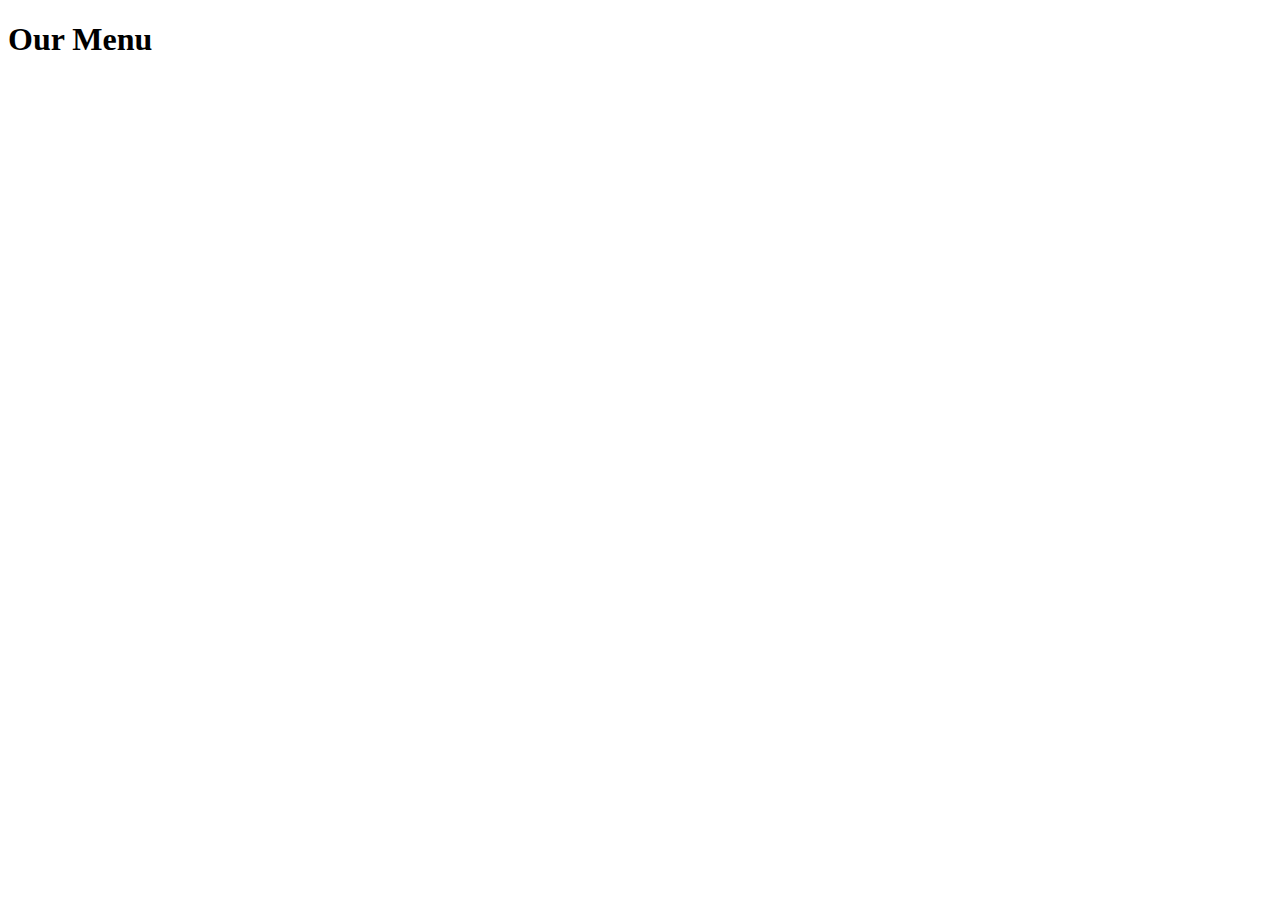
==== module2-solution/index.html @ 64d1cd20 "Module 2 Assignment" ====
<!DOCTYPE html>
<html lang="en">

<head>
    <meta charset="UTF-8">
    <meta name="viewport" content="width=device-width, initial-scale=1.0">
    <title>Module 2 Assignment</title>
</head>

<body>
    <h1>Our Menu</h1>
</body>

</html>
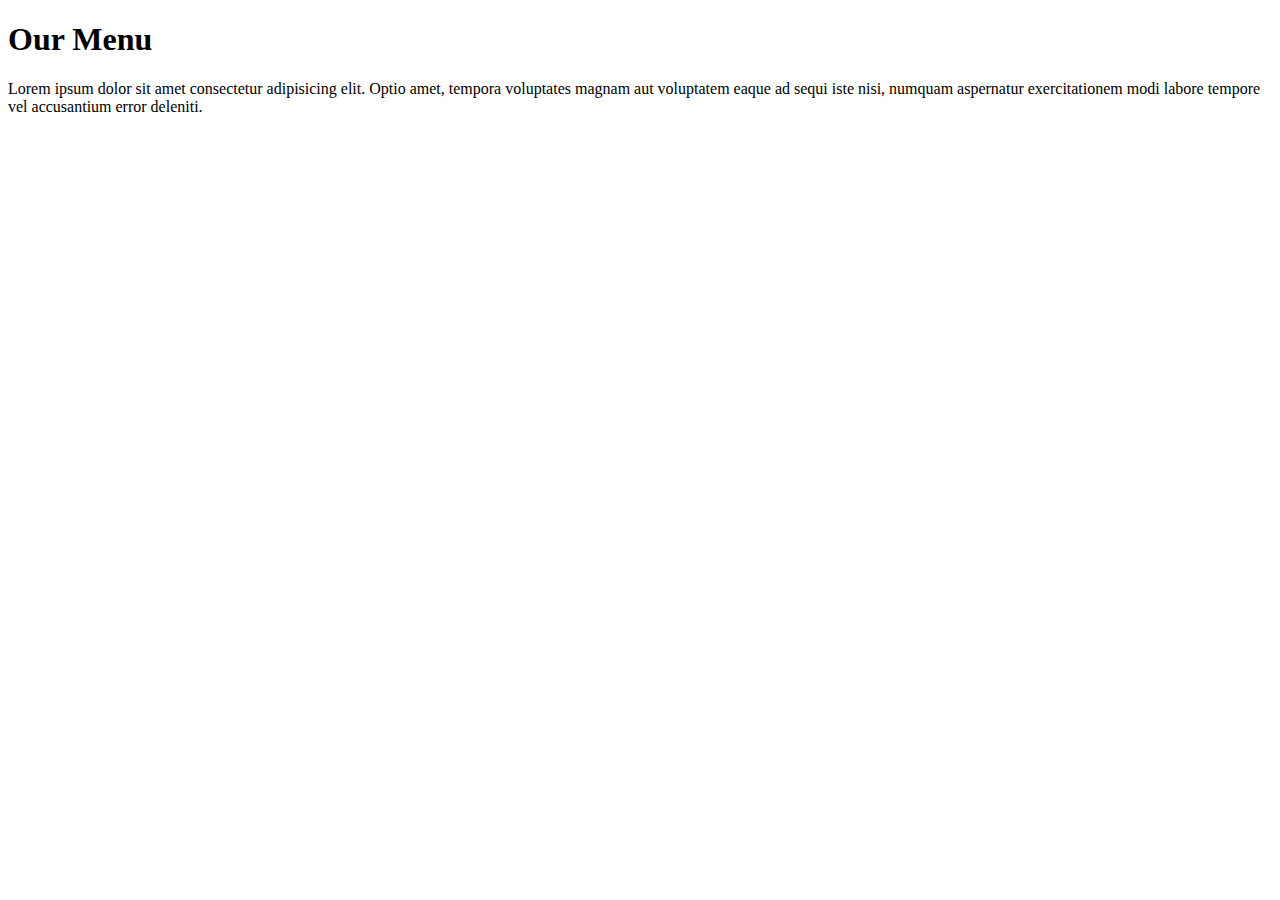
==== commit e8060f39: "update" ====
--- a/module2-solution/index.html
+++ b/module2-solution/index.html
@@ -9,6 +9,9 @@
 
 <body>
     <h1>Our Menu</h1>
+    <p>Lorem ipsum dolor sit amet consectetur adipisicing elit. Optio amet, tempora voluptates magnam aut voluptatem
+        eaque ad sequi iste nisi, numquam aspernatur exercitationem modi labore tempore vel accusantium error deleniti.
+    </p>
 </body>
 
 </html>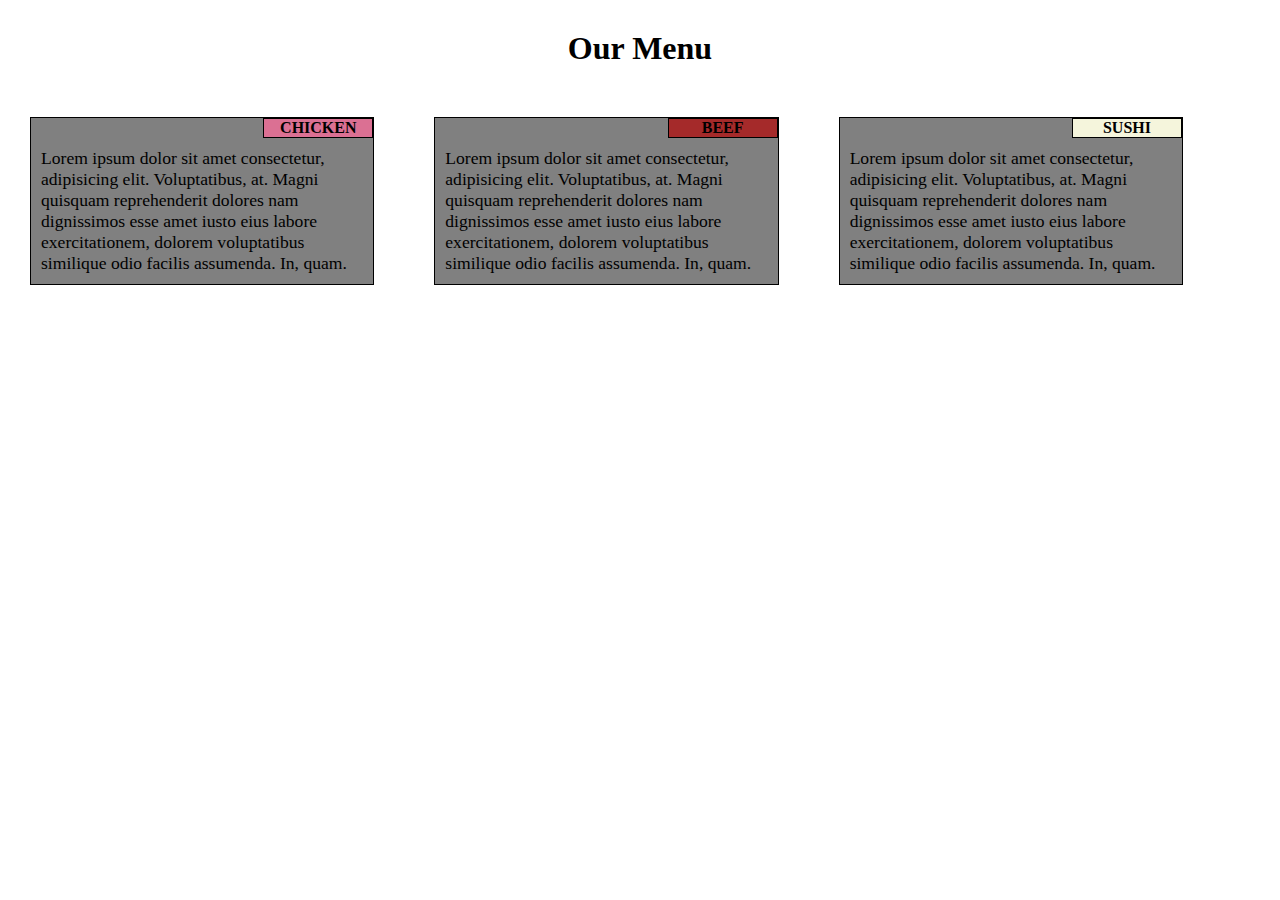
==== commit ffccac99: "update" ====
--- a/module2-solution/index.html
+++ b/module2-solution/index.html
@@ -4,14 +4,44 @@
 <head>
     <meta charset="UTF-8">
     <meta name="viewport" content="width=device-width, initial-scale=1.0">
+    <link rel="stylesheet" href="style.css">
     <title>Module 2 Assignment</title>
 </head>
 
 <body>
-    <h1>Our Menu</h1>
-    <p>Lorem ipsum dolor sit amet consectetur adipisicing elit. Optio amet, tempora voluptates magnam aut voluptatem
-        eaque ad sequi iste nisi, numquam aspernatur exercitationem modi labore tempore vel accusantium error deleniti.
-    </p>
+    <section id="box">
+        <div class="box container">
+            <div class="box-top">
+                <h1>Our Menu</h1>
+            </div>
+            <div class="box-bottom">
+                <div class="box-content-chicken">
+                    <div class="box-content">
+                        <h2 class="chicken">Chicken</h2>
+                        <p>Lorem ipsum dolor sit amet consectetur, adipisicing elit. Voluptatibus, at. Magni quisquam
+                            reprehenderit dolores nam dignissimos esse amet iusto eius labore exercitationem, dolorem
+                            voluptatibus similique odio facilis assumenda. In, quam.</p>
+                    </div>
+                </div>
+                <div class="box-content-beef">
+                    <div class="box-content">
+                        <h2 class="beef">Beef</h2>
+                        <p>Lorem ipsum dolor sit amet consectetur, adipisicing elit. Voluptatibus, at. Magni quisquam
+                            reprehenderit dolores nam dignissimos esse amet iusto eius labore exercitationem, dolorem
+                            voluptatibus similique odio facilis assumenda. In, quam.</p>
+                    </div>
+                </div>
+                <div class="box-content-sushi">
+                    <div class="box-content">
+                        <h2 class="sushi">Sushi</h2>
+                        <p>Lorem ipsum dolor sit amet consectetur, adipisicing elit. Voluptatibus, at. Magni quisquam
+                            reprehenderit dolores nam dignissimos esse amet iusto eius labore exercitationem, dolorem
+                            voluptatibus similique odio facilis assumenda. In, quam.</p>
+                    </div>
+                </div>
+            </div>
+        </div>
+    </section>
 </body>
 
 </html>--- a/module2-solution/style.css
+++ b/module2-solution/style.css
@@ -0,0 +1,98 @@
+* {
+    margin: 0;
+    padding: 0;
+    box-sizing: border-box;
+}
+
+#box .box {
+    max-width: 1400px;
+    height: 600px;
+    padding: 0;
+    margin: 0;
+}
+
+#box .box-top {
+    text-align: center;
+    width: 100%;
+    margin-top: 30px;
+    margin-bottom: 20px;
+}
+
+#box .box-content {
+    float: left;
+    text-align: left;
+    border: 1px solid black;
+    background-color: gray;
+    width: 28.70%;
+    height: 140px auto;
+    margin: 30px;
+    position: relative;
+}
+
+#box .box-content h2 {
+    font-size: 1rem;
+    border: 1px solid;
+    color: black;
+    margin-top: 0;
+    width: 110px;
+    text-transform: uppercase;
+    float: right;
+    text-align: center;
+    position: relative;
+}
+
+#box .box-content .chicken {
+    background-color: palevioletred;
+}
+
+#box .box-content .beef {
+    background-color: brown;
+}
+
+#box .box-content .sushi {
+    background-color: beige;
+}
+
+#box .box-content p {
+    font-size: 1.1rem;
+    color: black;
+    padding: 10px;
+    padding-top: 30px;
+}
+
+@media (min-width: 992px) {
+    #box .box-content {
+        width: 26.90%;
+    }
+}
+
+@media(min-width: 768px) and (max-width:991px) {
+    #box .box-content-chicken .box-content {
+        width: 42%;
+    }
+
+    #box .box-content-beef .box-content {
+        width: 42%;
+    }
+
+    #box .box-content-sushi .box-content {
+        width: 91.70%;
+    }
+}
+
+@media(max-width:767px) {
+    #box .box-content {
+        width: 600px;
+        height: 150px;
+    }
+
+    #box .box-content h2 {
+        font-size: 1rem;
+        text-align: center;
+        width: 30%;
+    }
+
+    #box .box-content p {
+        font-size: 1.2rem;
+    }
+}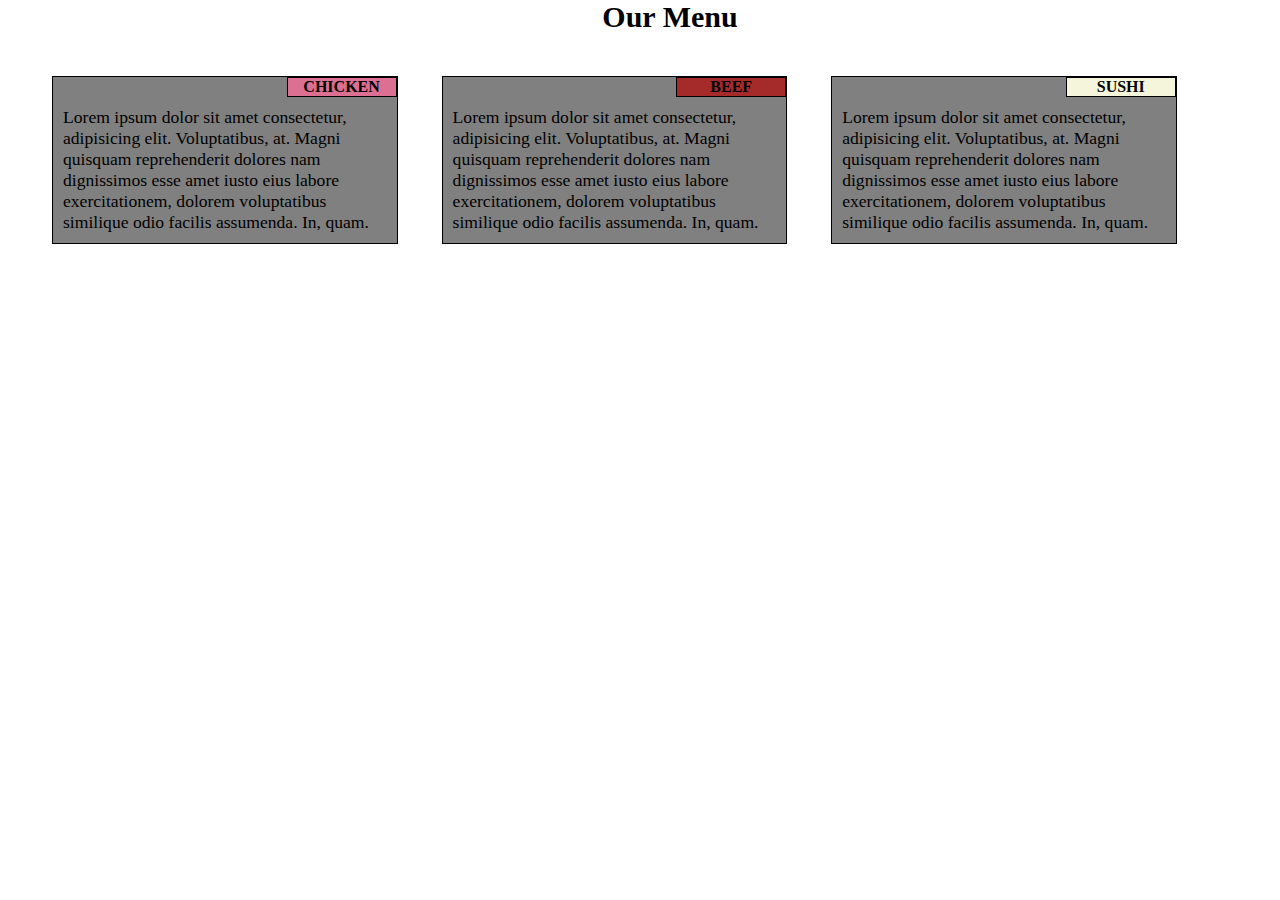
==== commit 3fd54f7c: "update" ====
--- a/module2-solution/index.html
+++ b/module2-solution/index.html
@@ -9,37 +9,25 @@
 </head>
 
 <body>
-    <section id="box">
-        <div class="box container">
-            <div class="box-top">
-                <h1>Our Menu</h1>
-            </div>
-            <div class="box-bottom">
-                <div class="box-content-chicken">
-                    <div class="box-content">
-                        <h2 class="chicken">Chicken</h2>
-                        <p>Lorem ipsum dolor sit amet consectetur, adipisicing elit. Voluptatibus, at. Magni quisquam
-                            reprehenderit dolores nam dignissimos esse amet iusto eius labore exercitationem, dolorem
-                            voluptatibus similique odio facilis assumenda. In, quam.</p>
-                    </div>
-                </div>
-                <div class="box-content-beef">
-                    <div class="box-content">
-                        <h2 class="beef">Beef</h2>
-                        <p>Lorem ipsum dolor sit amet consectetur, adipisicing elit. Voluptatibus, at. Magni quisquam
-                            reprehenderit dolores nam dignissimos esse amet iusto eius labore exercitationem, dolorem
-                            voluptatibus similique odio facilis assumenda. In, quam.</p>
-                    </div>
-                </div>
-                <div class="box-content-sushi">
-                    <div class="box-content">
-                        <h2 class="sushi">Sushi</h2>
-                        <p>Lorem ipsum dolor sit amet consectetur, adipisicing elit. Voluptatibus, at. Magni quisquam
-                            reprehenderit dolores nam dignissimos esse amet iusto eius labore exercitationem, dolorem
-                            voluptatibus similique odio facilis assumenda. In, quam.</p>
-                    </div>
-                </div>
-            </div>
+    <section id="content">
+        <h1>Our Menu</h1>
+        <div class="content chicken">
+            <h2 class="title-chicken">Chicken</h2>
+            <p>Lorem ipsum dolor sit amet consectetur, adipisicing elit. Voluptatibus, at. Magni quisquam
+                reprehenderit dolores nam dignissimos esse amet iusto eius labore exercitationem, dolorem
+                voluptatibus similique odio facilis assumenda. In, quam.</p>
+        </div>
+        <div class="content beef">
+            <h2 class="title-beef">Beef</h2>
+            <p>Lorem ipsum dolor sit amet consectetur, adipisicing elit. Voluptatibus, at. Magni quisquam
+                reprehenderit dolores nam dignissimos esse amet iusto eius labore exercitationem, dolorem
+                voluptatibus similique odio facilis assumenda. In, quam.</p>
+        </div>
+        <div class="content sushi">
+            <h2 class="title-sushi">Sushi</h2>
+            <p>Lorem ipsum dolor sit amet consectetur, adipisicing elit. Voluptatibus, at. Magni quisquam
+                reprehenderit dolores nam dignissimos esse amet iusto eius labore exercitationem, dolorem
+                voluptatibus similique odio facilis assumenda. In, quam.</p>
         </div>
     </section>
 </body>
--- a/module2-solution/style.css
+++ b/module2-solution/style.css
@@ -4,32 +4,32 @@
     box-sizing: border-box;
 }
 
-#box .box {
-    max-width: 1400px;
-    height: 600px;
-    padding: 0;
-    margin: 0;
+#content {
+    max-width: 1300px;
+    height: 700px;
+    margin-left: 30px;
 }
 
-#box .box-top {
+#content h1 {
     text-align: center;
-    width: 100%;
-    margin-top: 30px;
+    width: 100vw;
+    margin: 0;
     margin-bottom: 20px;
+    font-size: 30px;
+   
 }
 
-#box .box-content {
+#content .content {
     float: left;
     text-align: left;
     border: 1px solid black;
     background-color: gray;
-    width: 28.70%;
-    height: 140px auto;
-    margin: 30px;
-    position: relative;
+    margin: 22px;
+    align-items: center;
+   
 }
 
-#box .box-content h2 {
+h2 {
     font-size: 1rem;
     border: 1px solid;
     color: black;
@@ -38,61 +38,53 @@
     text-transform: uppercase;
     float: right;
     text-align: center;
-    position: relative;
 }
 
-#box .box-content .chicken {
+.title-chicken {
     background-color: palevioletred;
 }
 
-#box .box-content .beef {
+.title-beef {
     background-color: brown;
 }
 
-#box .box-content .sushi {
+.title-sushi {
     background-color: beige;
 }
 
-#box .box-content p {
+p {
     font-size: 1.1rem;
     color: black;
     padding: 10px;
     padding-top: 30px;
 }
 
-@media (min-width: 992px) {
-    #box .box-content {
-        width: 26.90%;
+@media (min-width: 992px),
+(max-width:1300) {
+    #content .content {
+        width: 27vw;
+        height: auto;
     }
 }
 
 @media(min-width: 768px) and (max-width:991px) {
-    #box .box-content-chicken .box-content {
-        width: 42%;
+    #content .chicken {
+        width: 43vw;
+        margin: 10px;
     }
 
-    #box .box-content-beef .box-content {
-        width: 42%;
+    #content .beef {
+        width: 43vw;
+        margin: 10px;
     }
 
-    #box .box-content-sushi .box-content {
-        width: 91.70%;
+    #content .sushi {
+        width: 85vw;
     }
 }
 
 @media(max-width:767px) {
-    #box .box-content {
-        width: 600px;
-        height: 150px;
-    }
-
-    #box .box-content h2 {
-        font-size: 1rem;
-        text-align: center;
-        width: 30%;
-    }
-
-    #box .box-content p {
-        font-size: 1.2rem;
+    #content .content {
+        width: 70vw;
     }
 }